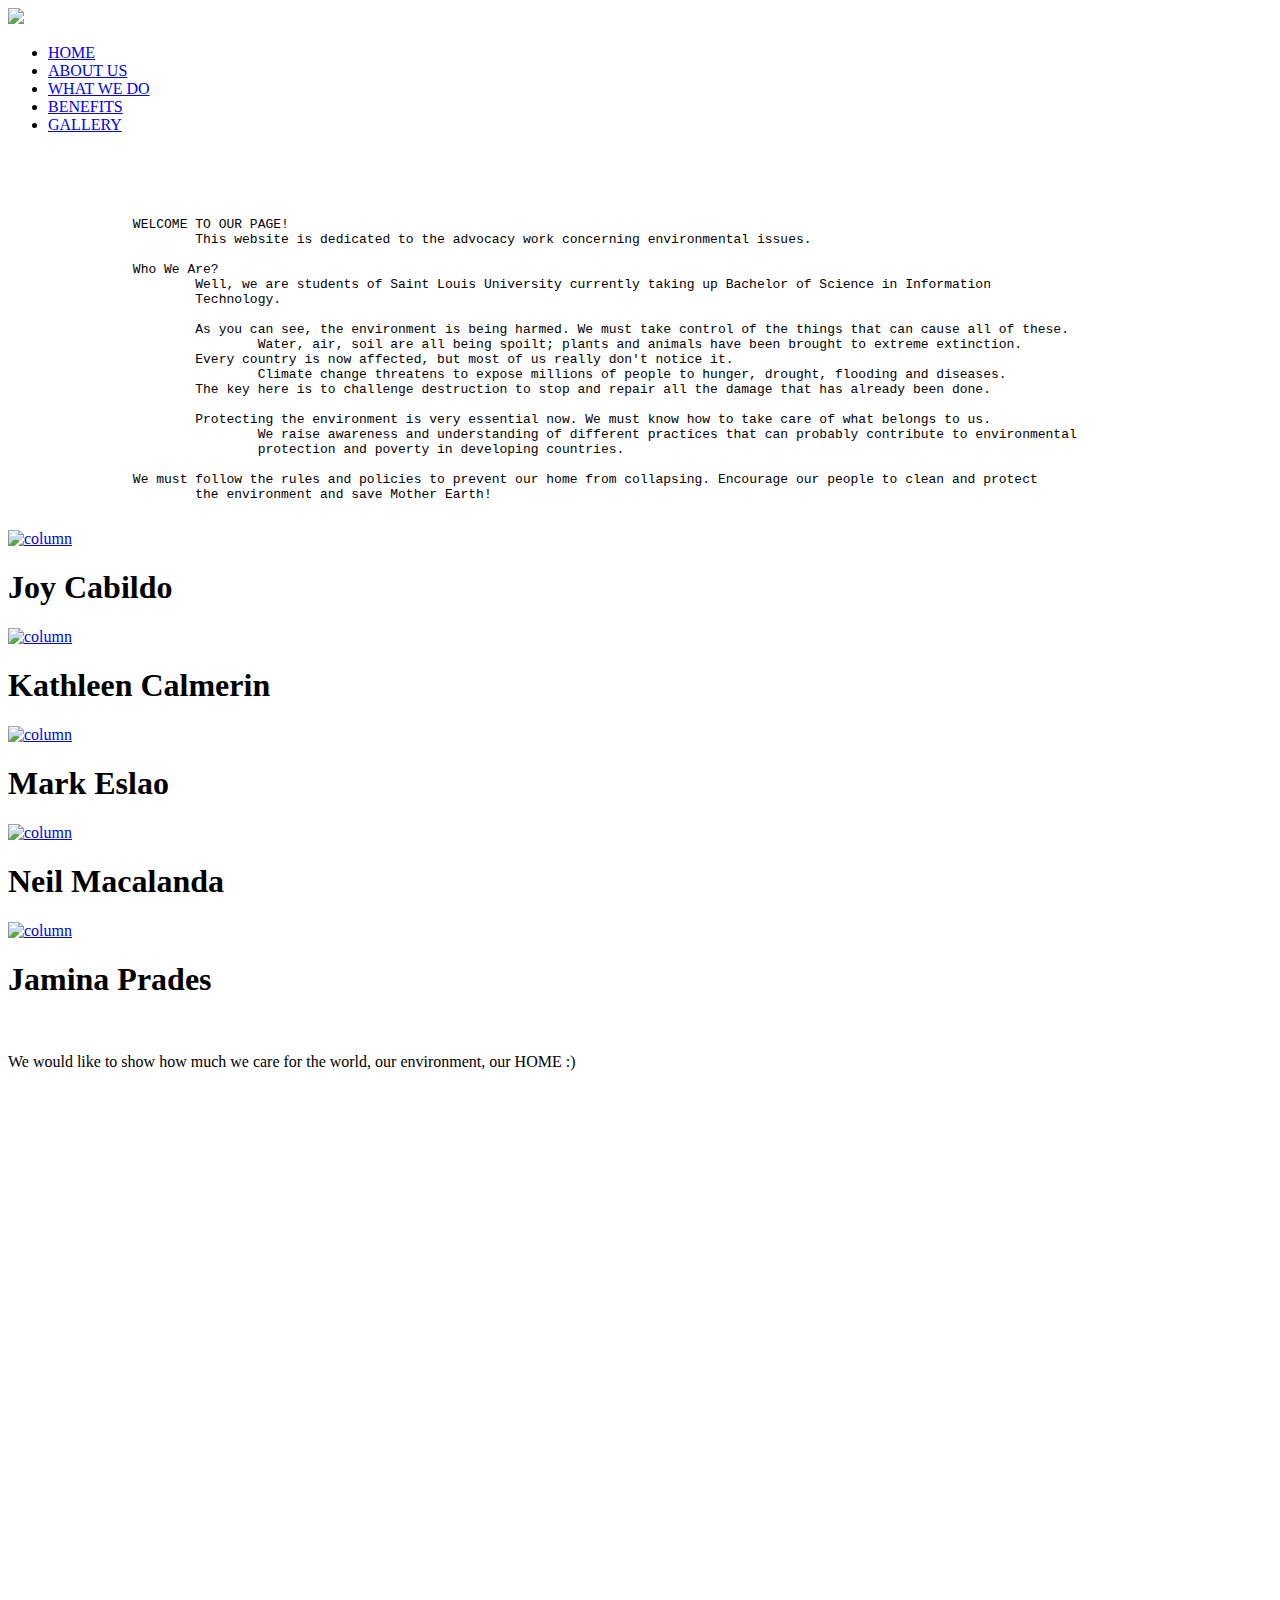
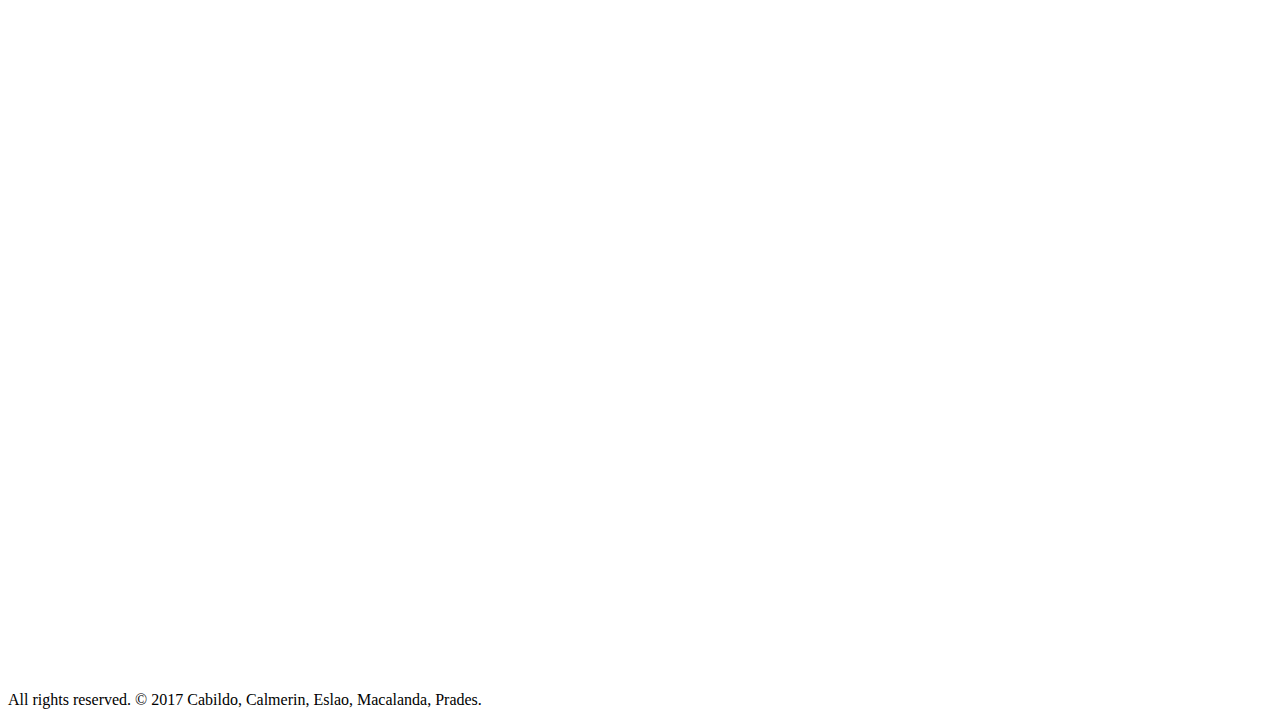
==== aboutus.html @ ac7c774c "Added aboutus.html" ====
<!DOCTYPE html>
<html>
<head>
	<title>About Us</title>
		<link rel="stylesheet" media="screen" type="text/css" href="style.css" />
</head>
 
<body>

	<div class="header">
	<img src = "images/aboutus-header.png">
	
	<nav>
	<ul>
		<li><a href="index.html" style="font-family: Times New Roman"> HOME </a></li>
		<li><a href="aboutus.html" style="font-family: Times New Roman"> ABOUT US </a></li>
		<li><a href="whatwedo.html" style="font-family: Times New Roman"> WHAT WE DO </a></li>
		<li><a href="benefits.html" style="font-family: Times New Roman"> BENEFITS </a></li>
		<li><a href="gallery.html" style="font-family: Times New Roman"> GALLERY </a></li>
	</ul>
	</nav>
	</div>
	
	<br>
	<br>
	<br>
	
	<div class="content">
		<pre>
		WELCOME TO OUR PAGE! 
			This website is dedicated to the advocacy work concerning environmental issues.
		
		Who We Are?
			Well, we are students of Saint Louis University currently taking up Bachelor of Science in Information
			Technology. 
			
			As you can see, the environment is being harmed. We must take control of the things that can cause all of these. 
				Water, air, soil are all being spoilt; plants and animals have been brought to extreme extinction.
			Every country is now affected, but most of us really don't notice it. 
				Climate change threatens to expose millions of people to hunger, drought, flooding and diseases.
			The key here is to challenge destruction to stop and repair all the damage that has already been done.
			
			Protecting the environment is very essential now. We must know how to take care of what belongs to us.
				We raise awareness and understanding of different practices that can probably contribute to environmental
				protection and poverty in developing countries.
		
		We must follow the rules and policies to prevent our home from collapsing. Encourage our people to clean and protect 
			the environment and save Mother Earth!
		</pre>
	</div>
	
	<section class="grid">
	
        <div class="column1">
        <a href='https://www.facebook.com/joyiiee'>
		   <img src = "images/joy.jpg" height="500" width="500" alt="column"></a>
        <h1>Joy Cabildo</h1>
		</div>
		
        <div class="column2">
		<a href='https://www.facebook.com/kthlndznclmrn'>
		<img src = "images/kath.jpg" height="500" width="500" alt="column"></a>
        <h1>Kathleen Calmerin</h1>
		</div>
        
        <div class="column3">
		<a href='https://www.entrepreneur.com/video/283376'>
		   <img src="images/mark.jpg" height="500" width="500" alt="column"></a>
        <h1>Mark Eslao</h1>
        </div>
		
		<div class="column4">
		<a href='https://www.entrepreneur.com/video/283376'>
		   <img src="images/neil.jpg" height="500" width="500" alt="column"></a>
        <h1>Neil Macalanda</h1>
        </div>
		
		
		<div class="column5">
		<a href='https://www.facebook.com/holajamih'>
		   <img src = "images/jamie.jpg" height="500" width="500" alt="column"></a>
        <h1>Jamina Prades</h1>
        </div>
        
    </section>
	
	<br>
	
	<div class='content2'>
	<p> We would like to show how much we care for the world, our environment, our HOME :) </p>
	</div>
	
	<br><br><br><br><br><br><br><br><br><br><br><br><br><br><br><br><br><br><br><br><br><br><br><br><br><br><br><br><br><br><br><br><br><br><br><br>
	<br><br><br><br><br><br><br><br><br><br><br><br><br><br><br><br><br><br><br><br><br><br><br><br><br><br><br><br><br><br>
	<div id="footer">
	<div id="footer-pad">
	      <div class="line"></div>
	      <p>All rights reserved. &copy; 2017 Cabildo, Calmerin, Eslao, Macalanda, Prades.</p>
	    </div>
	</div>
	
</body>
</html>
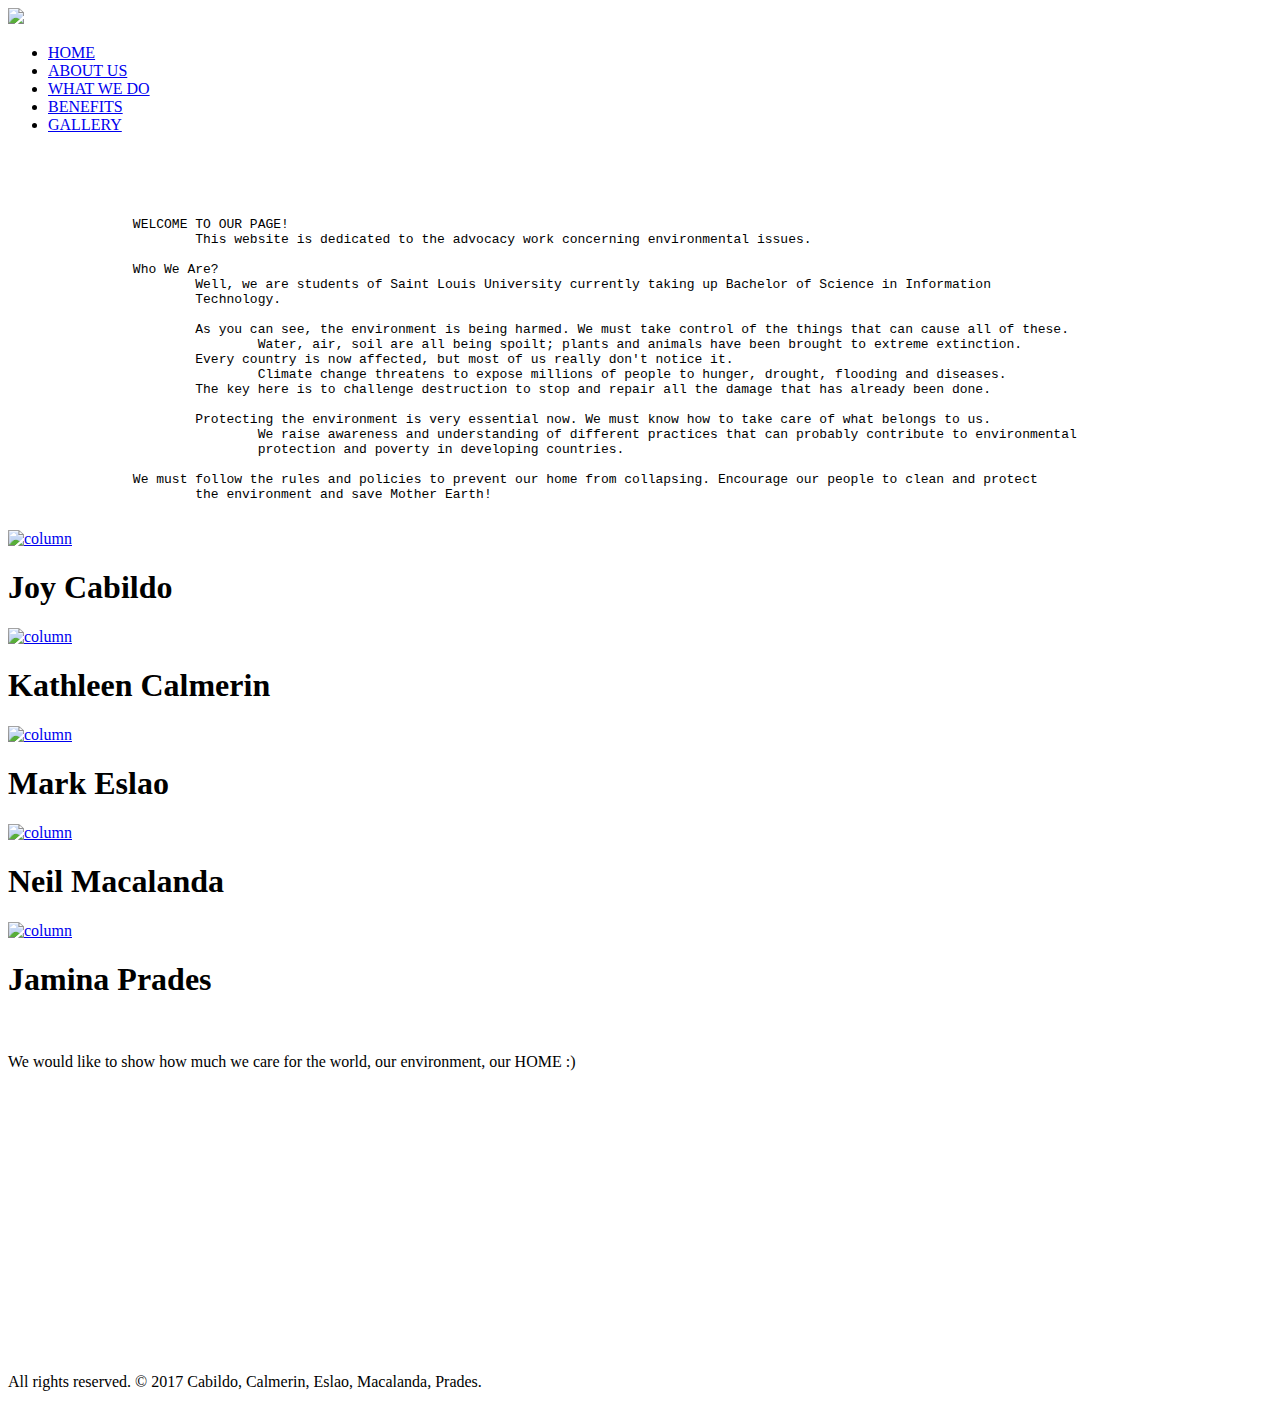
==== commit 61132783: "Update aboutus.html" ====
--- a/aboutus.html
+++ b/aboutus.html
@@ -64,13 +64,13 @@
 		</div>
         
         <div class="column3">
-		<a href='https://www.entrepreneur.com/video/283376'>
+		<a href='https://www.facebook.com/MarrionK.Elgades'>
 		   <img src="images/mark.jpg" height="500" width="500" alt="column"></a>
         <h1>Mark Eslao</h1>
         </div>
 		
 		<div class="column4">
-		<a href='https://www.entrepreneur.com/video/283376'>
+		<a href='https://www.facebook.com/kennethneil26'>
 		   <img src="images/neil.jpg" height="500" width="500" alt="column"></a>
         <h1>Neil Macalanda</h1>
         </div>
@@ -90,8 +90,7 @@
 	<p> We would like to show how much we care for the world, our environment, our HOME :) </p>
 	</div>
 	
-	<br><br><br><br><br><br><br><br><br><br><br><br><br><br><br><br><br><br><br><br><br><br><br><br><br><br><br><br><br><br><br><br><br><br><br><br>
-	<br><br><br><br><br><br><br><br><br><br><br><br><br><br><br><br><br><br><br><br><br><br><br><br><br><br><br><br><br><br>
+	<br><br><br><br><br><br><br><br><br><br><br><br><br><br><br>
 	<div id="footer">
 	<div id="footer-pad">
 	      <div class="line"></div>
@@ -100,4 +99,4 @@
 	</div>
 	
 </body>
-</html>+</html>
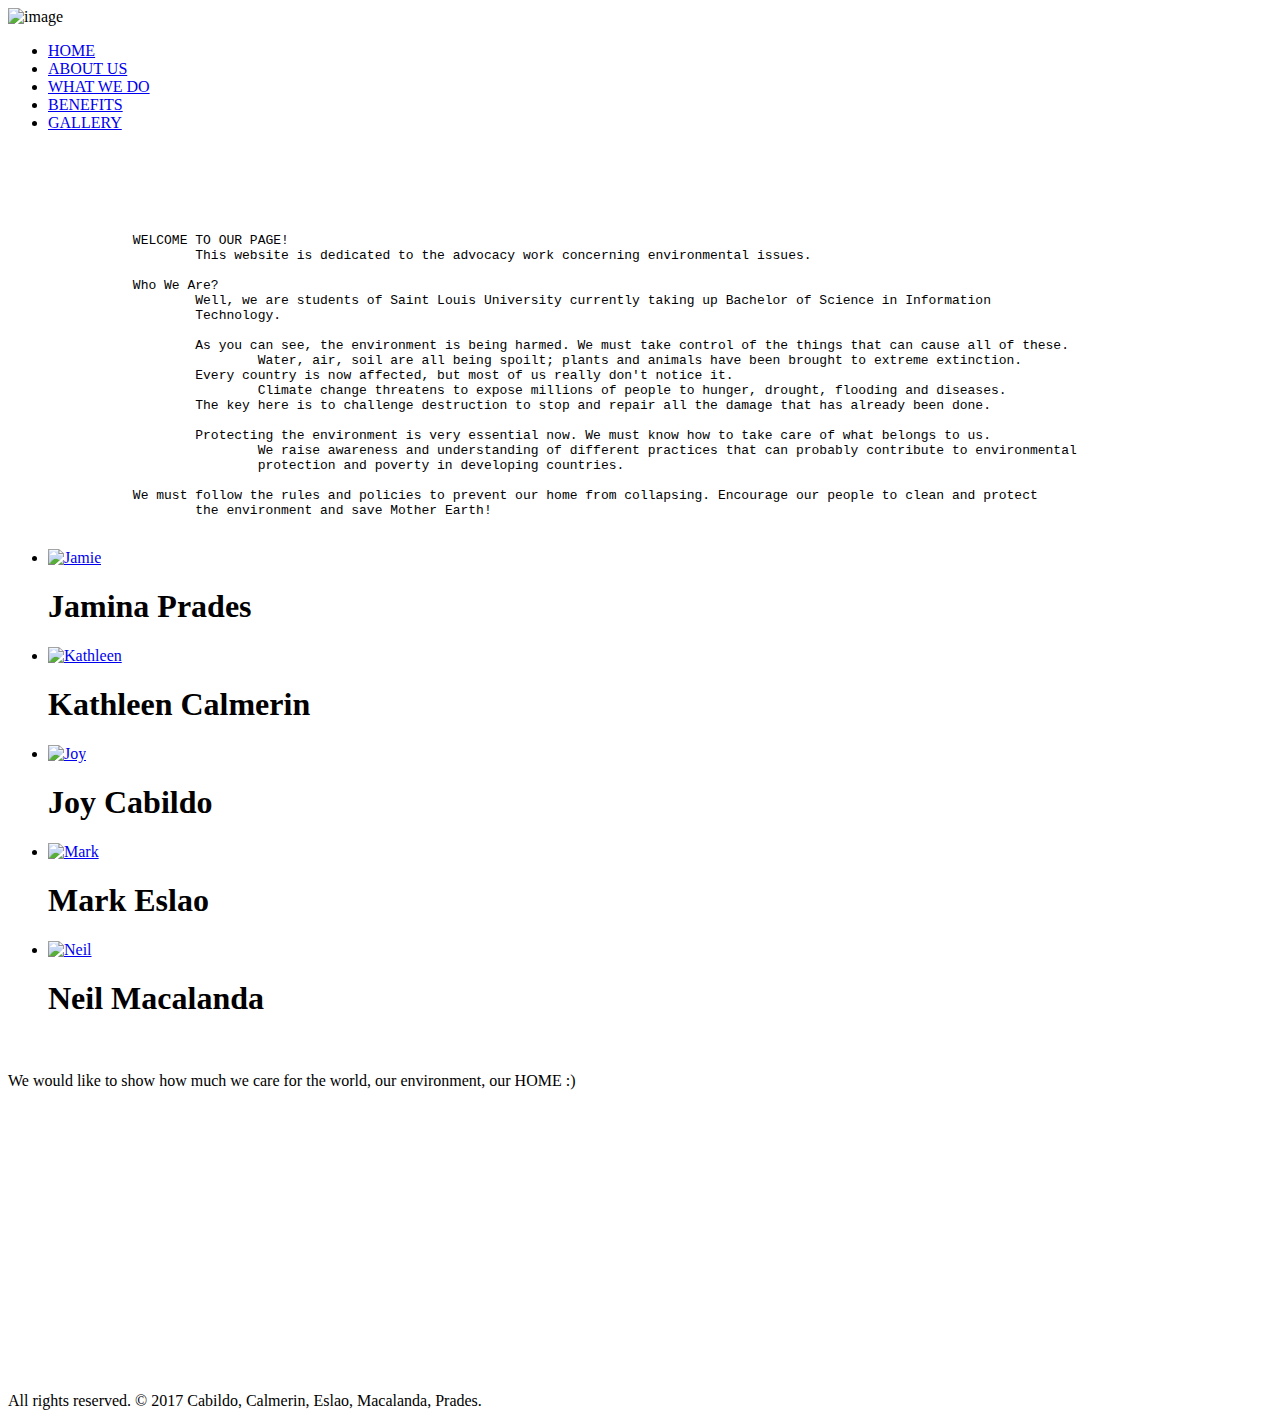
==== commit e8ca1555: "Modification of about.html" ====
--- a/aboutus.html
+++ b/aboutus.html
@@ -8,7 +8,7 @@
 <body>
 
 	<div class="header">
-	<img src = "images/aboutus-header.png">
+	<img src = "images/aboutus-header.png" alt="image">
 	
 	<nav>
 	<ul>
@@ -21,6 +21,7 @@
 	</nav>
 	</div>
 	
+	<br>
 	<br>
 	<br>
 	<br>
@@ -49,40 +50,42 @@
 		</pre>
 	</div>
 	
-	<section class="grid">
-	
-        <div class="column1">
-        <a href='https://www.facebook.com/joyiiee'>
-		   <img src = "images/joy.jpg" height="500" width="500" alt="column"></a>
-        <h1>Joy Cabildo</h1>
-		</div>
-		
-        <div class="column2">
-		<a href='https://www.facebook.com/kthlndznclmrn'>
-		<img src = "images/kath.jpg" height="500" width="500" alt="column"></a>
-        <h1>Kathleen Calmerin</h1>
-		</div>
-        
-        <div class="column3">
-		<a href='https://www.facebook.com/MarrionK.Elgades'>
-		   <img src="images/mark.jpg" height="500" width="500" alt="column"></a>
-        <h1>Mark Eslao</h1>
-        </div>
-		
-		<div class="column4">
-		<a href='https://www.facebook.com/kennethneil26'>
-		   <img src="images/neil.jpg" height="500" width="500" alt="column"></a>
-        <h1>Neil Macalanda</h1>
-        </div>
-		
-		
-		<div class="column5">
-		<a href='https://www.facebook.com/holajamih'>
-		   <img src = "images/jamie.jpg" height="500" width="500" alt="column"></a>
-        <h1>Jamina Prades</h1>
-        </div>
-        
-    </section>
+	<div class="container">
+   <div id="content-slider">
+      <div id="slider">  <!-- Slider container -->
+         <div id="mask">  <!-- Mask -->
+
+         <ul>
+         <li id="first" class="firstanimation">  <!-- ID for tooltip and class for animation -->
+         <a href='https://www.facebook.com/holajamih'> <img src="images/jamie.jpg" alt="Jamie" height="150%" width="100%"/> </a>
+         <div class="tooltip"> <h1>Jamina Prades</h1> </div>
+         </li>
+
+         <li id="second" class="secondanimation">
+         <a href='https://www.facebook.com/kthlndznclmrn'> <img src="images/kath.jpg" alt="Kathleen" height="100%" width="100%"/> </a>
+         <div class="tooltip"> <h1>Kathleen Calmerin</h1> </div>
+         </li>
+
+         <li id="third" class="thirdanimation">
+         <a href='https://www.facebook.com/joyiiee'> <img src="images/joy.jpg" alt="Joy" height="150%" width="100%"/> </a>
+         <div class="tooltip"> <h1>Joy Cabildo</h1> </div>
+         </li>
+
+         <li id="fourth" class="fourthanimation">
+         <a href='https://www.facebook.com/MarrionK.Elgades'> <img src="images/mark.jpg" alt="Mark" height="200%" width="100%"/> </a>
+         <div class="tooltip"> <h1>Mark Eslao</h1> </div>
+         </li>
+
+         <li id="fifth" class="fifthanimation">
+         <a href='https://www.facebook.com/kennethneil26'> <img src="images/neil.jpg" alt="Neil" height="200%" width="100%"/> </a>
+         <div class="tooltip"> <h1>Neil Macalanda</h1> </div>
+         </li>
+         </ul>
+
+         </div>  <!-- End Mask -->
+         <div class="progress-bar"></div>  <!-- Progress Bar -->
+      </div>  <!-- End Slider Container -->
+   </div>
 	
 	<br>
 	
@@ -98,5 +101,6 @@
 	    </div>
 	</div>
 	
+</div>	
 </body>
 </html>
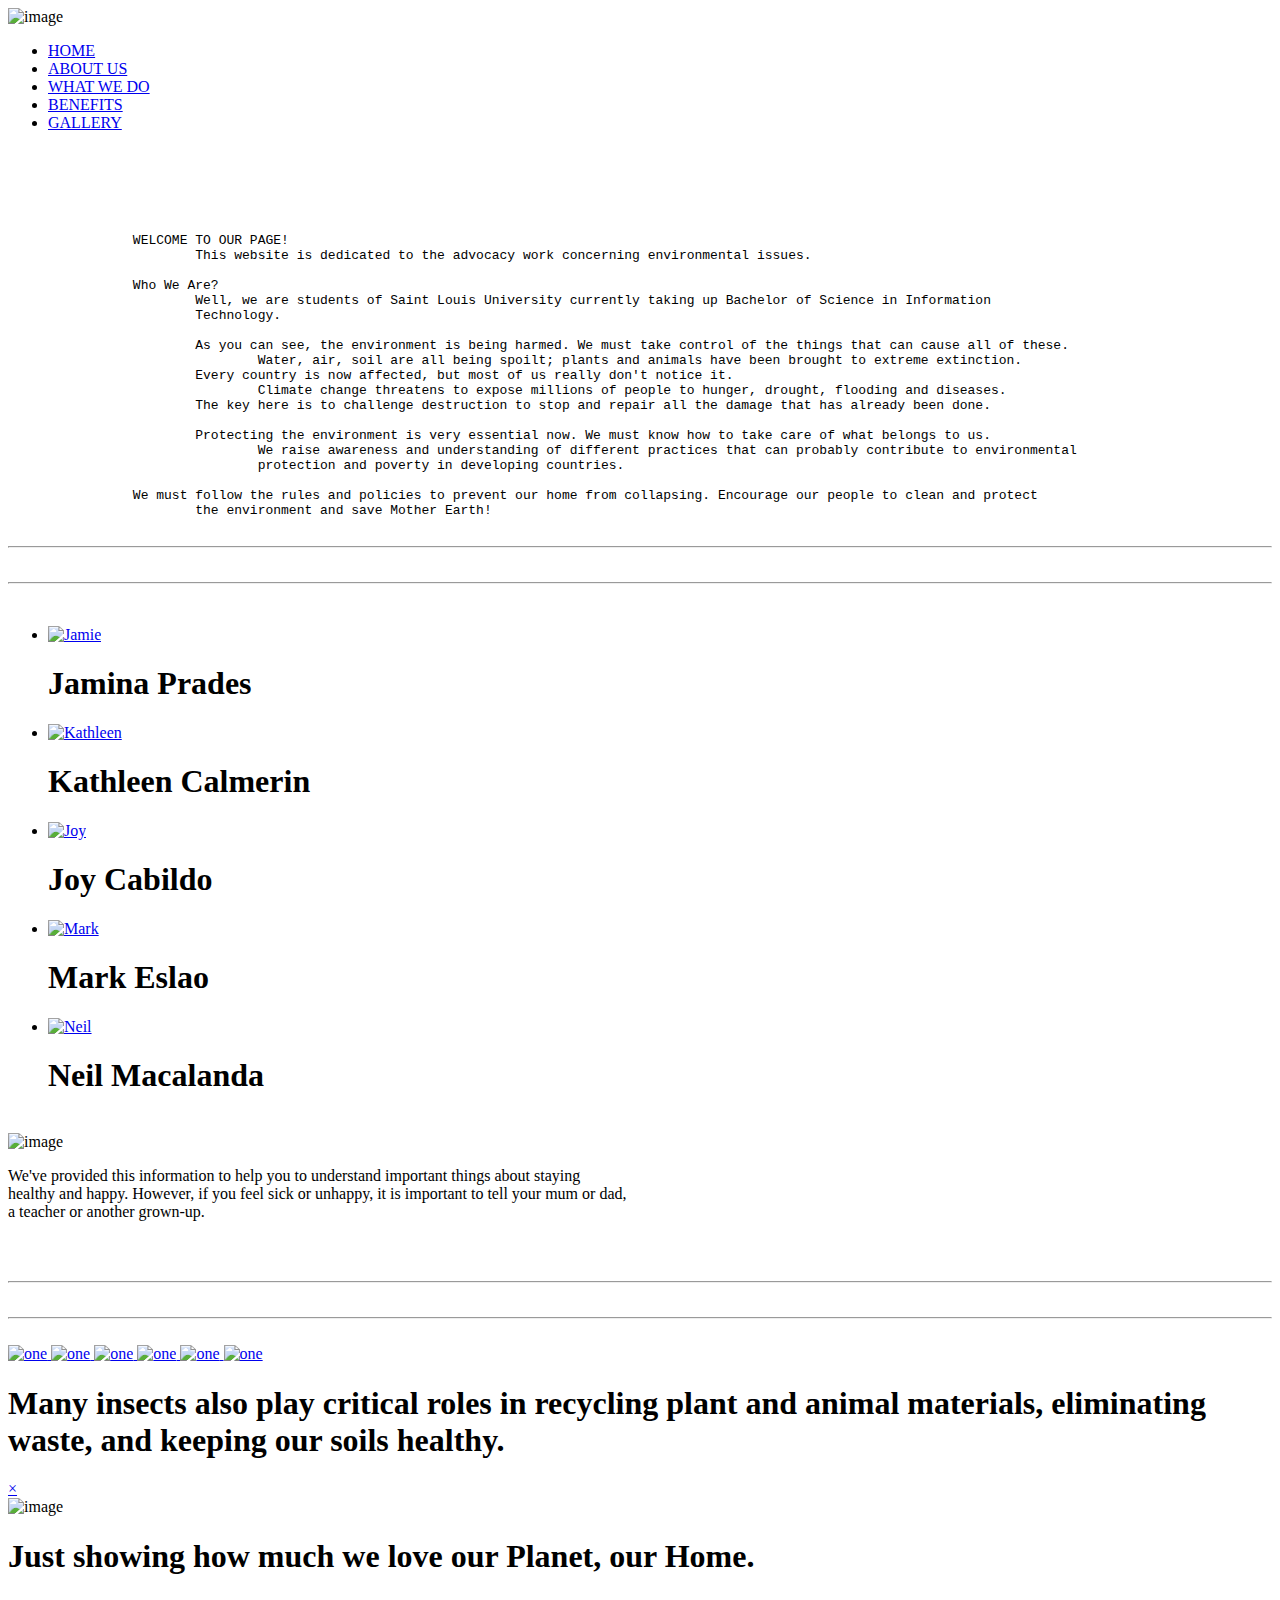
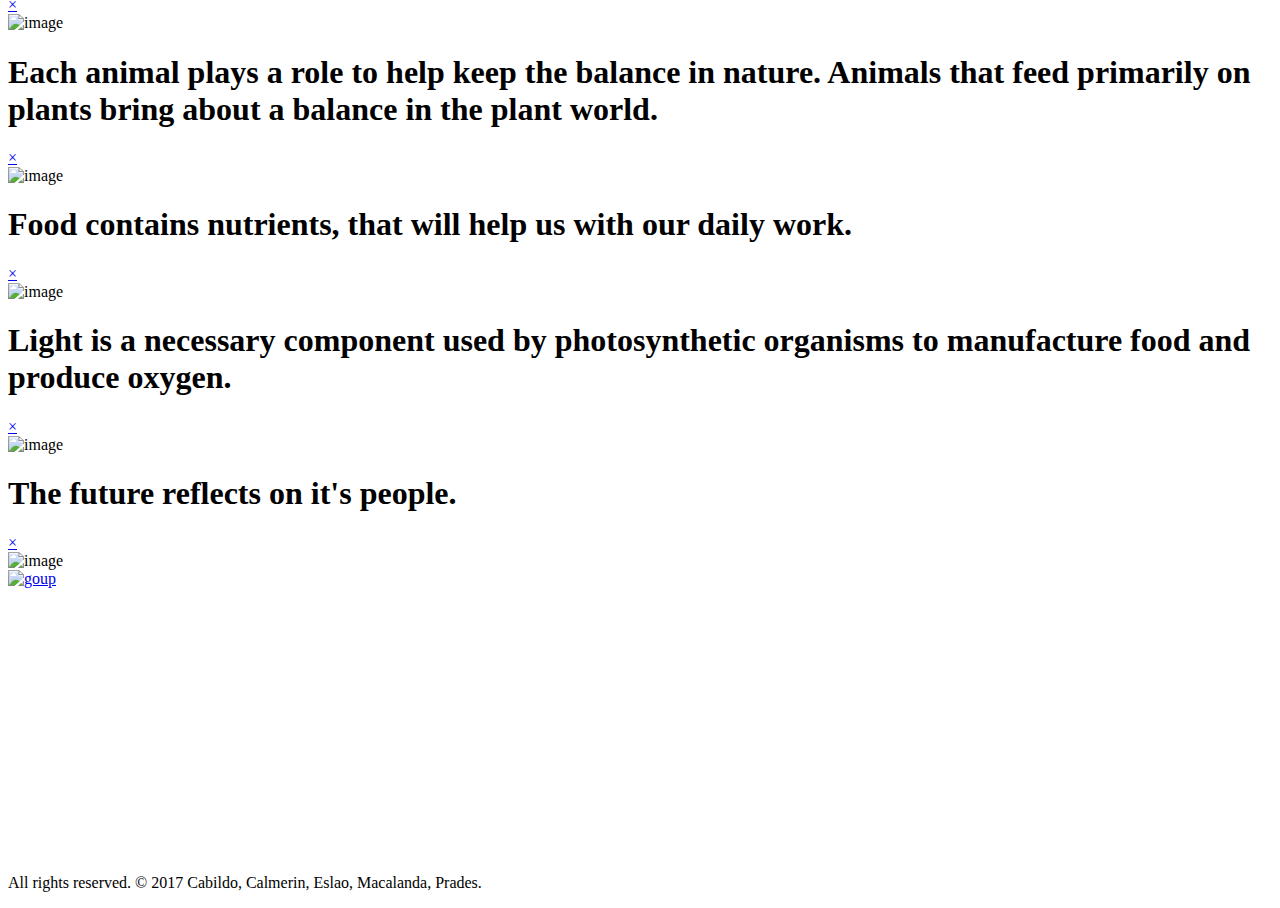
==== commit 004e0ba1: "Updated aboutus.html" ====
--- a/aboutus.html
+++ b/aboutus.html
@@ -7,7 +7,7 @@
  
 <body>
 
-	<div class="header">
+	<div class="header" id="headers">
 	<img src = "images/aboutus-header.png" alt="image">
 	
 	<nav>
@@ -50,6 +50,11 @@
 		</pre>
 	</div>
 	
+	<hr>
+	<br>
+	<hr>
+	<br>
+	
 	<div class="container">
    <div id="content-slider">
       <div id="slider">  <!-- Slider container -->
@@ -57,7 +62,7 @@
 
          <ul>
          <li id="first" class="firstanimation">  <!-- ID for tooltip and class for animation -->
-         <a href='https://www.facebook.com/holajamih'> <img src="images/jamie.jpg" alt="Jamie" height="150%" width="100%"/> </a>
+         <a href='https://www.facebook.com/holajamih'> <img src="images/jamie.jpg" alt="Jamie" height="100%" width="100%"/> </a>
          <div class="tooltip"> <h1>Jamina Prades</h1> </div>
          </li>
 
@@ -67,17 +72,17 @@
          </li>
 
          <li id="third" class="thirdanimation">
-         <a href='https://www.facebook.com/joyiiee'> <img src="images/joy.jpg" alt="Joy" height="150%" width="100%"/> </a>
+         <a href='https://www.facebook.com/joyiiee'> <img src="images/joy.jpg" alt="Joy" height="100%" width="100%"/> </a>
          <div class="tooltip"> <h1>Joy Cabildo</h1> </div>
          </li>
 
          <li id="fourth" class="fourthanimation">
-         <a href='https://www.facebook.com/MarrionK.Elgades'> <img src="images/mark.jpg" alt="Mark" height="200%" width="100%"/> </a>
+         <a href='https://www.facebook.com/MarrionK.Elgades'> <img src="images/mark.jpg" alt="Mark" height="100%" width="100%"/> </a>
          <div class="tooltip"> <h1>Mark Eslao</h1> </div>
          </li>
 
          <li id="fifth" class="fifthanimation">
-         <a href='https://www.facebook.com/kennethneil26'> <img src="images/neil.jpg" alt="Neil" height="200%" width="100%"/> </a>
+         <a href='https://www.facebook.com/kennethneil26'> <img src="images/neil.jpg" alt="Neil" height="100%" width="100%"/> </a>
          <div class="tooltip"> <h1>Neil Macalanda</h1> </div>
          </li>
          </ul>
@@ -86,11 +91,102 @@
          <div class="progress-bar"></div>  <!-- Progress Bar -->
       </div>  <!-- End Slider Container -->
    </div>
+   </div>
 	
 	<br>
 	
 	<div class='content2'>
-	<p> We would like to show how much we care for the world, our environment, our HOME :) </p>
+	<img src = "images/members.png" alt="image" height="300" width="500">
+	<p> We've provided this information to help you to understand important things about staying<br>
+	healthy and happy. However, if you feel sick or unhappy, it is important to tell your mum or dad,<br>
+	a teacher or another grown-up.</p>
+	<br>
+	<br>
+	<hr>
+	<br>
+	<hr>
+	<br>
+
+	</div>
+	
+	<div class="smallpics" >
+	<a href = "#popup1" > <img src = "images/g1.png" alt="one" height = "110" width = "210" /> </a>
+	<a href = "#popup2" > <img src = "images/g2.png" alt="one" height = "110" width = "210" /> </a>
+	<a href = "#popup3" > <img src = "images/g3.png" alt="one" height = "110" width = "210" /> </a>
+	<a href = "#popup4" > <img src = "images/g4.png" alt="one" height = "110" width = "210" /> </a>
+	<a href = "#popup5" > <img src = "images/g6.png" alt="one" height = "110" width = "210" /> </a>
+	<a href = "#popup6" > <img src = "images/g6.png" alt="one" height = "110" width = "210" /> </a>
+	</div>
+	
+	<div id = "popup1" class="overlay">
+		<div class="popup">
+			<h1> Many insects also play critical roles in recycling 
+			plant and animal materials, eliminating waste,
+			and keeping our soils healthy. </h1>
+			<a class = "close" href="#" >&times; </a>
+			<div class="content">
+			<img src = "images/g1.png" width = "900" height = "500" alt="image">
+			</div>
+		</div>
+	</div>
+	
+		<div id = "popup2" class="overlay">
+		<div class="popup">
+			<h1> Just showing how much we love our Planet, our Home. </h1>
+			<a class = "close" href="#" >&times; </a>
+			<div class="content">
+			<img src = "images/g2.png" width = "900" height = "500" alt="image">
+			</div>
+		</div>
+	</div>
+	
+		<div id = "popup3" class="overlay">
+		<div class="popup">
+			<h1> Each animal plays a role to help keep the balance in nature. 
+			Animals that feed primarily on plants bring about a 
+			balance in the plant world.</h1>
+			<a class = "close" href="#" >&times; </a>
+			<div class="content">
+			<img src = "images/g3.png" width = "900" height = "500" alt="image">
+			</div>
+		</div>
+	</div>
+	
+		<div id = "popup4" class="overlay">
+		<div class="popup">
+		<h1> Food contains nutrients, that will help us with 
+		our daily work. </h1>
+		<a class = "close" href="#" >&times; </a>
+			<div class="content">
+			<img src = "images/g4.png" width = "900" height = "500" alt="image">
+			</div>
+		</div>
+	</div>
+	
+		<div id = "popup5" class="overlay">
+		<div class="popup">
+			<h1> Light is a necessary component used by 
+			photosynthetic organisms to manufacture food and produce oxygen. </h1>
+			<a class = "close" href="#" >&times; </a>
+			<div class="content">
+			<img src = "images/g5.png" width = "900" height = "500" alt="image">
+			</div>
+		</div>
+	</div>
+	
+		<div id = "popup6" class="overlay">
+		<div class="popup">
+			<h1> The future reflects on it's people. </h1>
+			<a class = "close" href="#" >&times; </a>
+			<div class="content">
+			<img src = "images/g6.png" width = "900" height = "500" alt="image">
+			</div>
+		</div>
+	</div>
+	
+	<div class="arrowup" id="arrow">
+	<a href="#headers">
+		<img src="images/goup.png" height="100" width="100" alt="goup"></a>
 	</div>
 	
 	<br><br><br><br><br><br><br><br><br><br><br><br><br><br><br>
@@ -101,6 +197,5 @@
 	    </div>
 	</div>
 	
-</div>	
 </body>
 </html>
